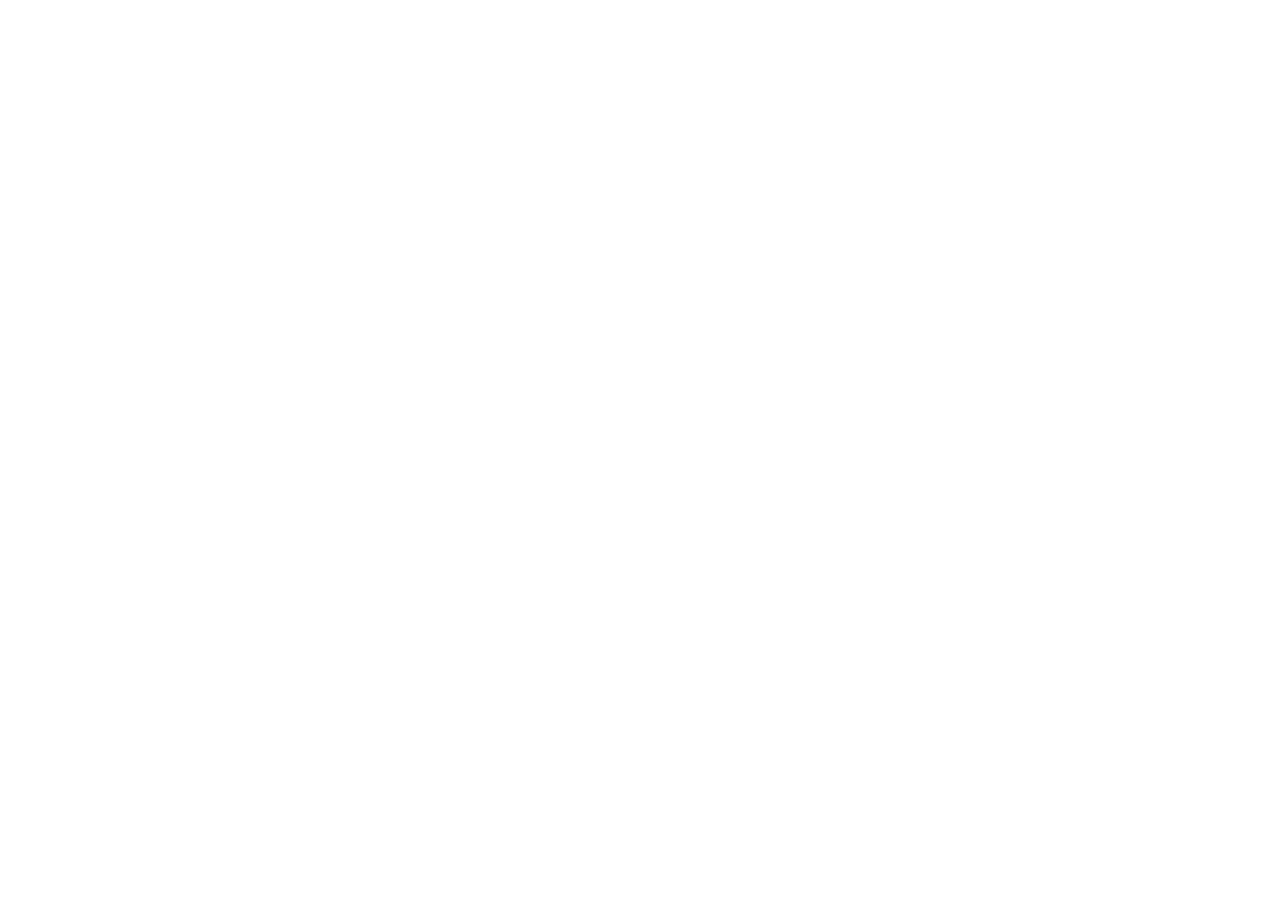
==== index.html @ 79a86421 "added various starting files and folders" ====
<!DOCTYPE html>
<html lang="en">
<head>
    <meta charset="UTF-8">
    <meta name="viewport" content="width=device-width, initial-scale=1.0">
    <title>Document</title>
</head>
<body>
    
</body>
</html>
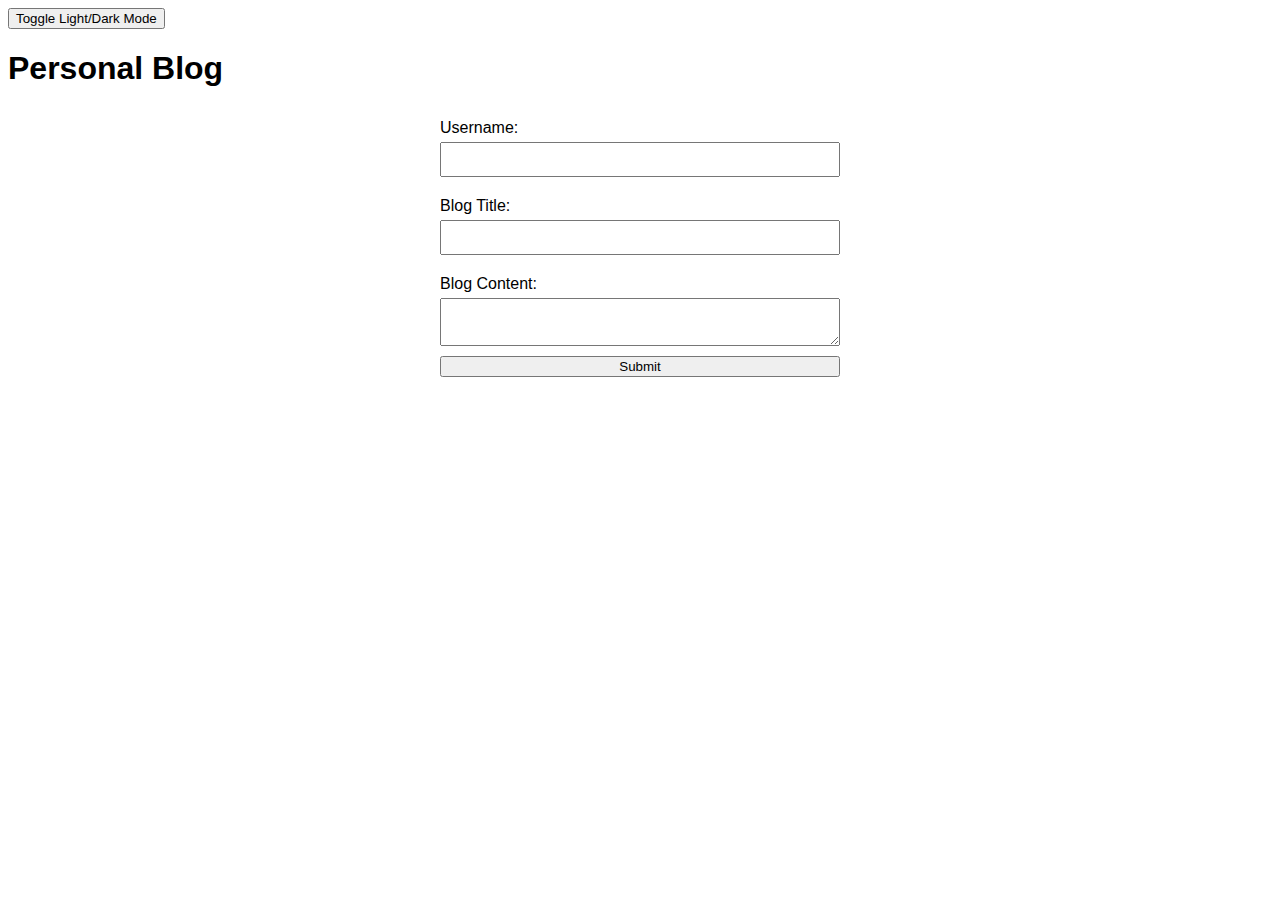
==== commit 5f336d9d: "basic functionality created with dark and light mode" ====
--- a/index.html
+++ b/index.html
@@ -3,9 +3,24 @@
 <head>
     <meta charset="UTF-8">
     <meta name="viewport" content="width=device-width, initial-scale=1.0">
-    <title>Document</title>
+    <title>Personal Blog</title>
+    <link rel="stylesheet" href="assets/css/form.css">
+    <link rel="stylesheet" href="assets/css/styles.css">
 </head>
 <body>
-    
+    <header>
+        <button id="toggle-theme">Toggle Light/Dark Mode</button>
+    </header>
+    <h1>Personal Blog</h1>
+    <form id="blog-form">
+        <label for="username">Username:</label>
+        <input type="text" id="username" required>
+        <label for="title">Blog Title:</label>
+        <input type="text" id="title" required>
+        <label for="content">Blog Content:</label>
+        <textarea id="content" required></textarea>
+        <button type="submit">Submit</button>
+    </form>
+    <script src="assets/js/form.js"></script>
 </body>
 </html>--- a/assets/css/form.css
+++ b/assets/css/form.css
@@ -0,0 +1,19 @@
+body {
+    font-family: Arial, sans-serif;
+}
+
+form {
+    display: flex;
+    flex-direction: column;
+    max-width: 400px;
+    margin: auto;
+}
+
+label {
+    margin: 10px 0 5px;
+}
+
+input, textarea {
+    margin-bottom: 10px;
+    padding: 8px;
+}--- a/assets/css/styles.css
+++ b/assets/css/styles.css
@@ -0,0 +1,4 @@
+.dark-mode {
+    background-color: #333;
+    color: white;
+}